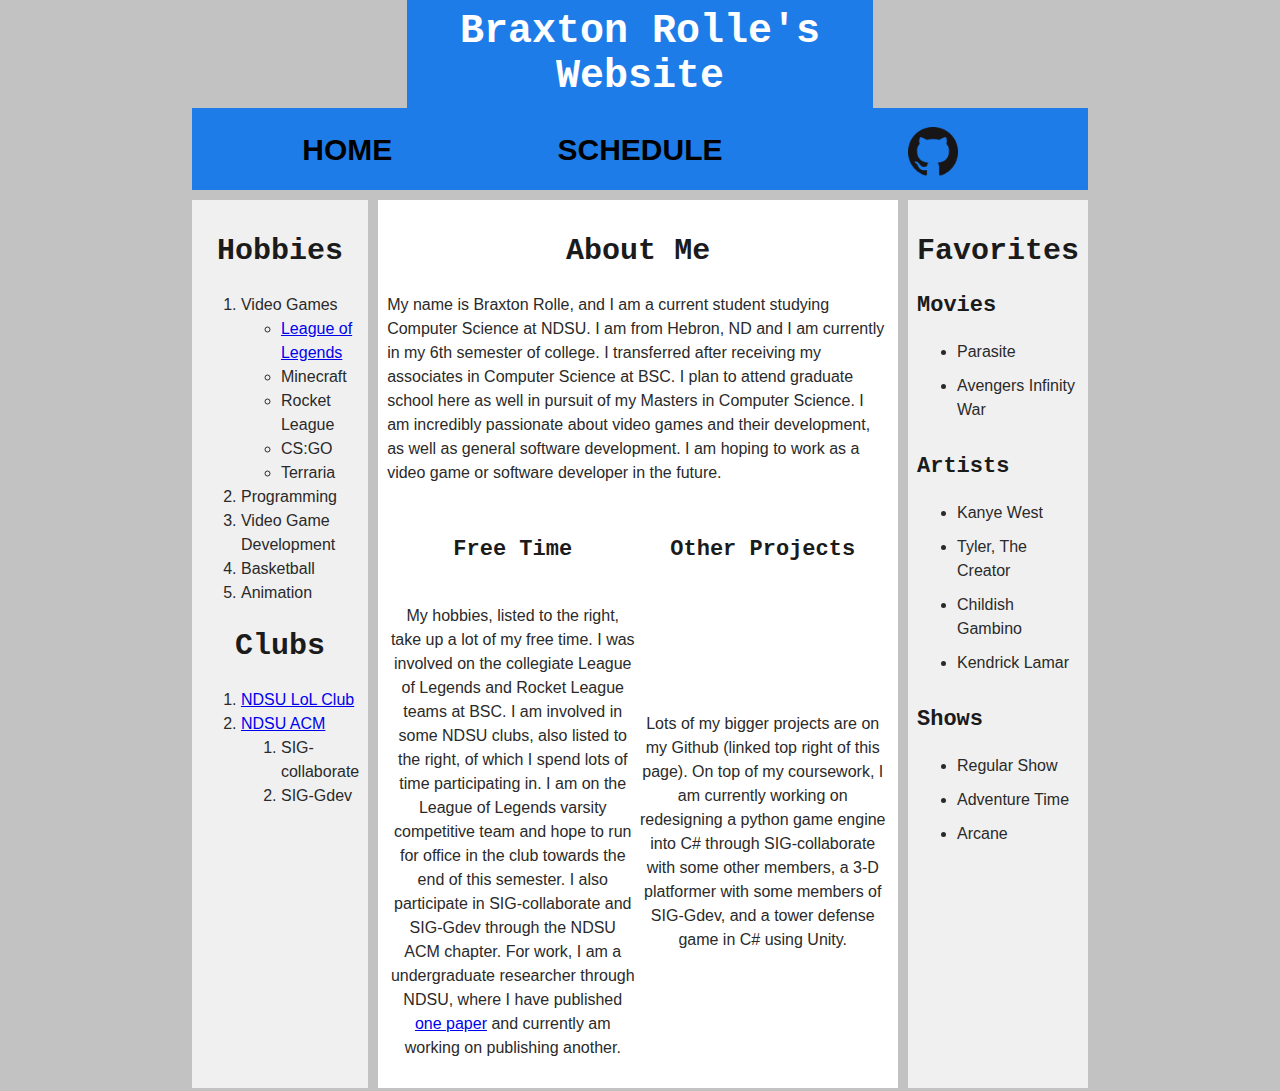
==== index.html @ 99b7688f "Initial Upload" ====
<!DOCTYPE html>
<html>
  <head>
    <meta charset="utf-8">

    <title>Braxton Rolle Website</title>
    <link rel="stylesheet" href="style.css">
  </head>

  <body>
    <header>
      <h1>Braxton Rolle's Website</h1>
    </header>

    <nav>
      <ul>
        <li><a href="index.html">Home</a></li>
        <li><a href="schedule.html">Schedule</a></li>
        <li><a href="https://github.com/BraxtonR01" target="_blank"><img src="GitHub-Mark-64px.png"></a></li>
      </ul>
     </nav>

    <main>
      <div class="hobbies">
        <h2>Hobbies</h2>

        <ol>
          <li>Video Games</li>
          <ul>
            <li><a href="https://na.op.gg/summoners/na/JoshPeckIn2004" target="_blank">League of Legends</a></li>
            <li>Minecraft</li>
            <li>Rocket League</li>
            <li>CS:GO</li>
            <li>Terraria</li>
          </ul>
          <li>Programming</li>
          <li>Video Game Development</li>
          <li>Basketball</li>
          <li>Animation</li>
        </ol>

        <h2>Clubs</h2>

        <ol>
          <li><a href="https://myndsu.ndsu.edu/organization/lolclub" target="_blank">NDSU LoL Club</a></li>
          <li><a href="https://ndacm.org/" target="_blank">NDSU ACM</a></li>
          <ol>
            <li>SIG-collaborate</li>
            <li>SIG-Gdev</li>
          </ol>
        </ol>
      </div>

      <article>
        <h2>About Me</h2>
        <p>My name is Braxton Rolle, and I am a current student studying Computer Science at NDSU. I am from Hebron, ND and I am currently in my 6th semester of college. I transferred after receiving my associates in Computer Science at BSC. I plan to attend graduate school here as well in pursuit of my Masters in Computer Science. I am incredibly passionate about video games and their development, as well as general software development. I am hoping to work as a video game or software developer in the future. </p>
        <br/>
        <table class="about">
          <tr><th><h3>Free Time</h3></th><th><h3>Other Projects</h3></th></tr>
          <tr>
            <td><p>
              My hobbies, listed to the right, take up a lot of my free time. I was involved on the collegiate League of Legends and Rocket League teams at BSC. I am involved in some NDSU clubs, also listed to the right, of which I spend lots of time participating in. I am on the League of Legends varsity competitive team and hope to run for office in the club towards the end of this semester. I also participate in SIG-collaborate and SIG-Gdev through the NDSU ACM chapter. For work, I am a undergraduate researcher through NDSU, where I have published <a href="https://www.mdpi.com/2227-9032/10/2/344" target="_blank">one paper</a> and currently am working on publishing another.
            </p></td>
            <td><p>
              Lots of my bigger projects are on my Github (linked top right of this page). On top of my coursework, I am currently working on redesigning a python game engine into C# through SIG-collaborate with some other members, a 3-D platformer with some members of SIG-Gdev, and a tower defense game in C# using Unity.
            <ul></ul>
            </p></td>
        </tr>
        </table>
      </article>

      <div class="favorites">
        <h2>Favorites</h2>
        <h3>Movies</h3>

        <ul>
          <li>Parasite</li>
          <li>Avengers Infinity War</li>
        </ul>

        <h3>Artists</h3>
        <ul>
          <li>Kanye West</li>
          <li>Tyler, The Creator</li>
          <li>Childish Gambino</li>
          <li>Kendrick Lamar</li>
        </ul>

        <h3>Shows</h3>
        <ul>
          <li>Regular Show</li>
          <li>Adventure Time</li>
          <li>Arcane</li>
        </ul>
      </div>

    </main>

  </body>
</html>
---- style.css ----
/* || General setup */

html, body {
    margin: 0;
    padding: 0;
  }
  
  html {
    font-size: 10px;
    background-color: #c2c2c2;
  }
  
  body {
    width: 70%;
    margin: 0 auto;
    position:relative;
  }
  
  /* || typography */
  
  h1, h2, h3 {
    font-family: "Lucida Console", Monaco, monospace;
    color: #1b1b1b;
  }
  
  p, input, li {
    font-family: 'Open Sans Condensed', sans-serif;
    color: #2a2a2a;
  }
  
  header h1 {
    font-size: 4rem;
    text-align: center;
    color: white;
    background-color: #1e7ce9;
    width:50%;
    margin: 0 auto;
    padding:1%;
  }
  
  h2 {
    font-size: 3rem;
    text-align: center;
  }
  
  h3 {
    font-size: 2.2rem;
  }
  
  p, li {
    font-size: 1.6rem;
    line-height: 1.5;
  }
  
  /* || header layout */
  
  nav, article, .hobbies, .favorites, footer {
    background-color: white;
    padding: 1%;
  }
  
  article table{
    text-align: center;
    width:100%;
  }

  article table th{
    width:12%;
  }

  .sTable th, .sTable td{
    border: 1px solid;
  }

  .sTable th{
    font-size: 20px;
    line-height: 2em;
  }

  .sTable td{
    font-size: 16px;
    line-height: 3em;
  }

  .cw{
    background-color:cornflowerblue;
  }

  .ACM{
    background-color:forestgreen;
  }

  .LoL{
    background-color: orange;
  }

  .sTable{
    border:5px solid;
    border-collapse: collapse;
    line-height: 3em;
  }
  
.about{
  border:none;
}

  nav {
    height: 64px;
    background-color: #1e7ce9;
    display: flex;
    margin-bottom: 10px;
  }
  
  nav ul {
    padding: 0;
    list-style-type: none;
    flex: 2;
    display: flex;
  }
  
  nav li {
    display: inline;
    text-align: center;
    flex: 1;
    font-weight:800;
  }
  
  nav a {
    display: inline-block;
    font-size: 3rem;
    text-transform: uppercase;
    text-decoration: none;
    color: black;
  }

  /* || main layout */
  
  main {
    display: flex;
  }
  
  article {
    flex: 4;
  }

  img{
    height:50px;
    width:50px;
  }

  .favorites {
    flex: 1;
    margin-left: 10px;
    background-color: #f0f0f0;
  }
  
  .hobbies {
    flex: 1;
    background-color: #f0f0f0;
    margin-right: 10px;
  }
  
  .favorites li {
    padding-bottom: 10px;
  }
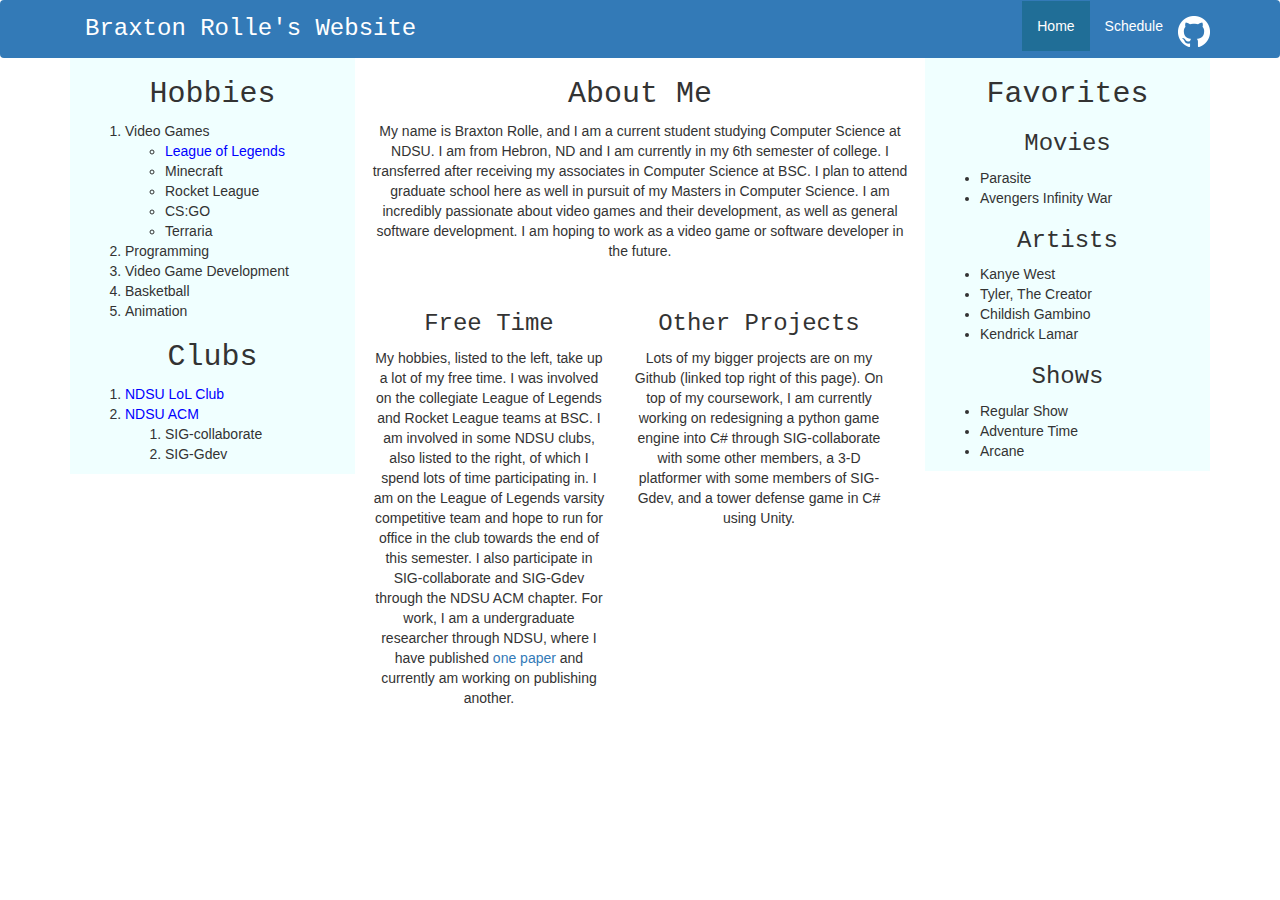
==== commit f7a564e0: "Updated Website" ====
--- a/index.html
+++ b/index.html
@@ -3,25 +3,37 @@
   <head>
     <meta charset="utf-8">
 
+    <!-- BootStrap -->
+    <link rel="stylesheet" href="https://maxcdn.bootstrapcdn.com/bootstrap/3.4.1/css/bootstrap.min.css">
+
+    <!-- jQuery library -->
+    <script src="https://ajax.googleapis.com/ajax/libs/jquery/3.5.1/jquery.min.js"></script>
+    
+    <!-- Latest compiled JavaScript -->
+    <script src="https://maxcdn.bootstrapcdn.com/bootstrap/3.4.1/js/bootstrap.min.js"></script>
     <title>Braxton Rolle Website</title>
     <link rel="stylesheet" href="style.css">
   </head>
 
   <body>
-    <header>
-      <h1>Braxton Rolle's Website</h1>
-    </header>
+    <nav class="navbar navbar-dark bg-primary">
+      <div class="container">
+          <ul class="nav navbar-nav">
+            <li><h3 class="navbar-text">Braxton Rolle's Website</h3></li>
+          </ul>
+          <div>
+            <ul class="nav navbar-nav navbar-right">
+              <li class="active"><a href="index.html">Home</a></li>
+              <li><a href="schedule.html">Schedule</a></li>
+              <li><a class="navbar-brand" href="https://github.com/BraxtonR01" target="_blank"><img class="d-inline-block align-top" src="GitHub-Mark-Light-32px.png"></a></li>
+            </ul>
+          </div>
+        </div>
+      </div>
+    </nav>
 
-    <nav>
-      <ul>
-        <li><a href="index.html">Home</a></li>
-        <li><a href="schedule.html">Schedule</a></li>
-        <li><a href="https://github.com/BraxtonR01" target="_blank"><img src="GitHub-Mark-64px.png"></a></li>
-      </ul>
-     </nav>
-
-    <main>
-      <div class="hobbies">
+    <div class="container">
+      <div class="col-sm-3 sidenav" >
         <h2>Hobbies</h2>
 
         <ol>
@@ -51,15 +63,15 @@
         </ol>
       </div>
 
-      <article>
+      <div class="col-sm-6 text-center">
         <h2>About Me</h2>
         <p>My name is Braxton Rolle, and I am a current student studying Computer Science at NDSU. I am from Hebron, ND and I am currently in my 6th semester of college. I transferred after receiving my associates in Computer Science at BSC. I plan to attend graduate school here as well in pursuit of my Masters in Computer Science. I am incredibly passionate about video games and their development, as well as general software development. I am hoping to work as a video game or software developer in the future. </p>
         <br/>
-        <table class="about">
+        <table>
           <tr><th><h3>Free Time</h3></th><th><h3>Other Projects</h3></th></tr>
           <tr>
             <td><p>
-              My hobbies, listed to the right, take up a lot of my free time. I was involved on the collegiate League of Legends and Rocket League teams at BSC. I am involved in some NDSU clubs, also listed to the right, of which I spend lots of time participating in. I am on the League of Legends varsity competitive team and hope to run for office in the club towards the end of this semester. I also participate in SIG-collaborate and SIG-Gdev through the NDSU ACM chapter. For work, I am a undergraduate researcher through NDSU, where I have published <a href="https://www.mdpi.com/2227-9032/10/2/344" target="_blank">one paper</a> and currently am working on publishing another.
+              My hobbies, listed to the left, take up a lot of my free time. I was involved on the collegiate League of Legends and Rocket League teams at BSC. I am involved in some NDSU clubs, also listed to the right, of which I spend lots of time participating in. I am on the League of Legends varsity competitive team and hope to run for office in the club towards the end of this semester. I also participate in SIG-collaborate and SIG-Gdev through the NDSU ACM chapter. For work, I am a undergraduate researcher through NDSU, where I have published <a href="https://www.mdpi.com/2227-9032/10/2/344" target="_blank">one paper</a> and currently am working on publishing another.
             </p></td>
             <td><p>
               Lots of my bigger projects are on my Github (linked top right of this page). On top of my coursework, I am currently working on redesigning a python game engine into C# through SIG-collaborate with some other members, a 3-D platformer with some members of SIG-Gdev, and a tower defense game in C# using Unity.
@@ -67,9 +79,9 @@
             </p></td>
         </tr>
         </table>
-      </article>
+      </div>
 
-      <div class="favorites">
+      <div id="favorites" class="col-sm-3 sidenav">
         <h2>Favorites</h2>
         <h3>Movies</h3>
 
@@ -93,8 +105,8 @@
           <li>Arcane</li>
         </ul>
       </div>
-
-    </main>
+      </div>
+    </div>
 
   </body>
 </html>--- a/style.css
+++ b/style.css
@@ -1,165 +1,68 @@
-/* || General setup */
-
-html, body {
-    margin: 0;
-    padding: 0;
-  }
-  
-  html {
-    font-size: 10px;
-    background-color: #c2c2c2;
-  }
-  
-  body {
-    width: 70%;
-    margin: 0 auto;
-    position:relative;
-  }
-  
-  /* || typography */
-  
-  h1, h2, h3 {
-    font-family: "Lucida Console", Monaco, monospace;
-    color: #1b1b1b;
-  }
-  
-  p, input, li {
-    font-family: 'Open Sans Condensed', sans-serif;
-    color: #2a2a2a;
-  }
-  
-  header h1 {
-    font-size: 4rem;
-    text-align: center;
-    color: white;
-    background-color: #1e7ce9;
-    width:50%;
-    margin: 0 auto;
-    padding:1%;
-  }
-  
-  h2 {
-    font-size: 3rem;
-    text-align: center;
-  }
-  
-  h3 {
-    font-size: 2.2rem;
-  }
-  
-  p, li {
-    font-size: 1.6rem;
-    line-height: 1.5;
-  }
-  
-  /* || header layout */
-  
-  nav, article, .hobbies, .favorites, footer {
-    background-color: white;
-    padding: 1%;
-  }
-  
-  article table{
-    text-align: center;
-    width:100%;
-  }
-
-  article table th{
-    width:12%;
-  }
-
-  .sTable th, .sTable td{
-    border: 1px solid;
-  }
-
-  .sTable th{
-    font-size: 20px;
-    line-height: 2em;
-  }
-
-  .sTable td{
-    font-size: 16px;
-    line-height: 3em;
-  }
-
-  .cw{
-    background-color:cornflowerblue;
-  }
-
-  .ACM{
-    background-color:forestgreen;
-  }
-
-  .LoL{
-    background-color: orange;
-  }
-
-  .sTable{
-    border:5px solid;
-    border-collapse: collapse;
-    line-height: 3em;
-  }
-  
-.about{
-  border:none;
+.nav.navbar-nav.navbar-right li a{
+  color:white;
 }
 
-  nav {
-    height: 64px;
-    background-color: #1e7ce9;
-    display: flex;
-    margin-bottom: 10px;
-  }
-  
-  nav ul {
-    padding: 0;
-    list-style-type: none;
-    flex: 2;
-    display: flex;
-  }
-  
-  nav li {
-    display: inline;
-    text-align: center;
-    flex: 1;
-    font-weight:800;
-  }
-  
-  nav a {
-    display: inline-block;
-    font-size: 3rem;
-    text-transform: uppercase;
-    text-decoration: none;
-    color: black;
-  }
+.active{
+  background-color: #206e97;
+}
 
-  /* || main layout */
-  
-  main {
-    display: flex;
-  }
-  
-  article {
-    flex: 4;
-  }
+.nav>li>a:focus, .nav>li>a:hover {
+  text-decoration: none;
+  background-color: transparent !important;
+}
 
-  img{
-    height:50px;
-    width:50px;
-  }
+h3, h2 {
+  text-align: center;
+  font-family:'Courier New', monospace;;
+}
 
-  .favorites {
-    flex: 1;
-    margin-left: 10px;
-    background-color: #f0f0f0;
-  }
-  
-  .hobbies {
-    flex: 1;
-    background-color: #f0f0f0;
-    margin-right: 10px;
-  }
-  
-  .favorites li {
-    padding-bottom: 10px;
-  }
+
+.col-sm-3.sidenav{
+  background-color:azure;
+  margin-top: -20px;
+}
+
+td{
+  vertical-align: top;
+}
+
+.col-sm-6{
+    margin-top: -20px;
+}
+
+li span {
+  position: relative;
+  left: -10px;
+}
+td, th{
+  padding-right:20px;
+}
+
+li a{
+  color:blue;
+}
+
+.LoL{
+  background-color:cornflowerblue;
+}
+
+.ACM{
+  background-color: coral;
+}
+
+.cw{
+  background-color:lightgreen ;
+}
+
+td, th {
+  width:13%;
+  height:50px;
+}
+
+table{
+  table-layout: fixed;
+}
+
+th{
+  text-align: center;
+}